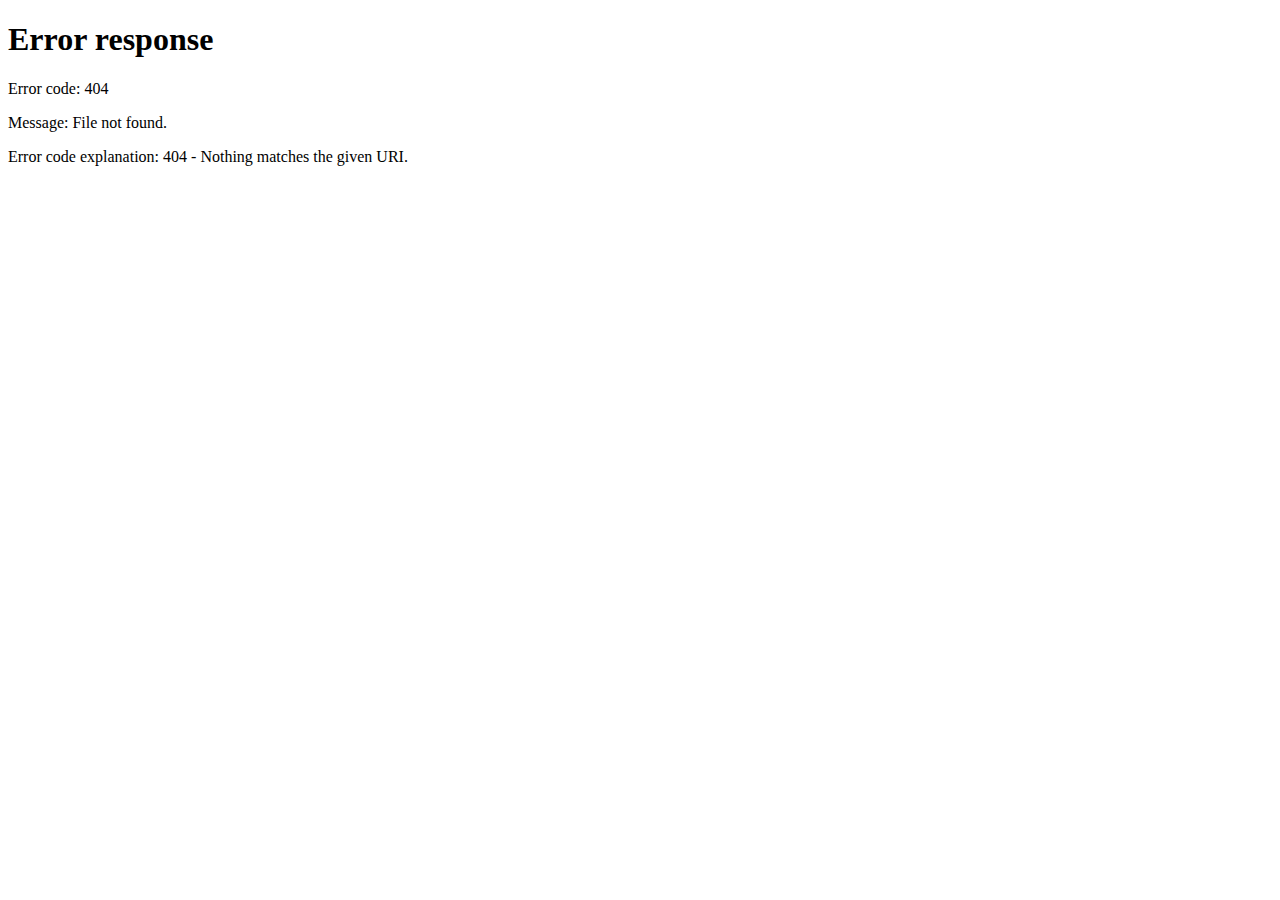
==== index.html @ cc2ea5af "Update index.html" ====
<!DOCTYPE HTML PUBLIC "-//W3C//DTD HTML 4.01 Frameset//EN" "http://www.w3.org/TR/html4/frameset.dtd">

<html>
  <head>
    <title>東播フォークジャンボリー2016 特設サイト</title>
    <meta name="description" content="tobanfj.tk">
    <meta name="keywords" content="tobanfj.tk">
    <meta http-equiv="Content-Type" content="text/html; charset=UTF-8">
  </head>
  <frameset rows="*">
    <frame frameborder=0 src="./tobanFJ_2016/" name="dot_tk_frame_content" scrolling="auto" noresize>
  </frameset>
</html>
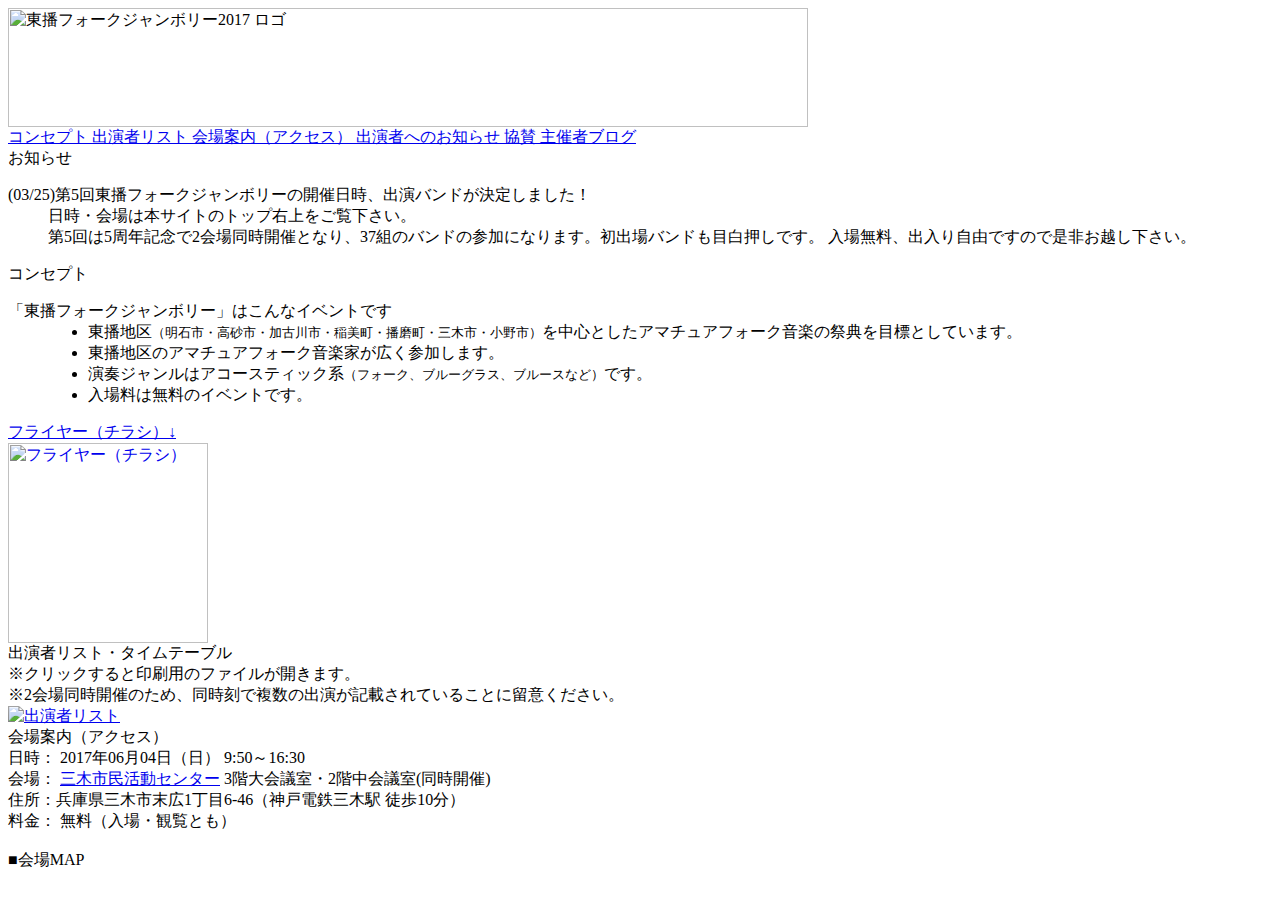
==== commit 136bc258: "fixed index title" ====
--- a/index.html
+++ b/index.html
@@ -3,12 +3,12 @@
 
 <html>
   <head>
-    <title>東播フォークジャンボリー2016 特設サイト</title>
+    <title>東播フォークジャンボリー2017 特設サイト</title>
     <meta name="description" content="tobanfj.tk">
     <meta name="keywords" content="tobanfj.tk">
     <meta http-equiv="Content-Type" content="text/html; charset=UTF-8">
   </head>
   <frameset rows="*">
-    <frame frameborder=0 src="./tobanFJ_2016/" name="dot_tk_frame_content" scrolling="auto" noresize>
+    <frame frameborder=0 src="./tobanFJ_2017/" name="dot_tk_frame_content" scrolling="auto" noresize>
   </frameset>
 </html>
